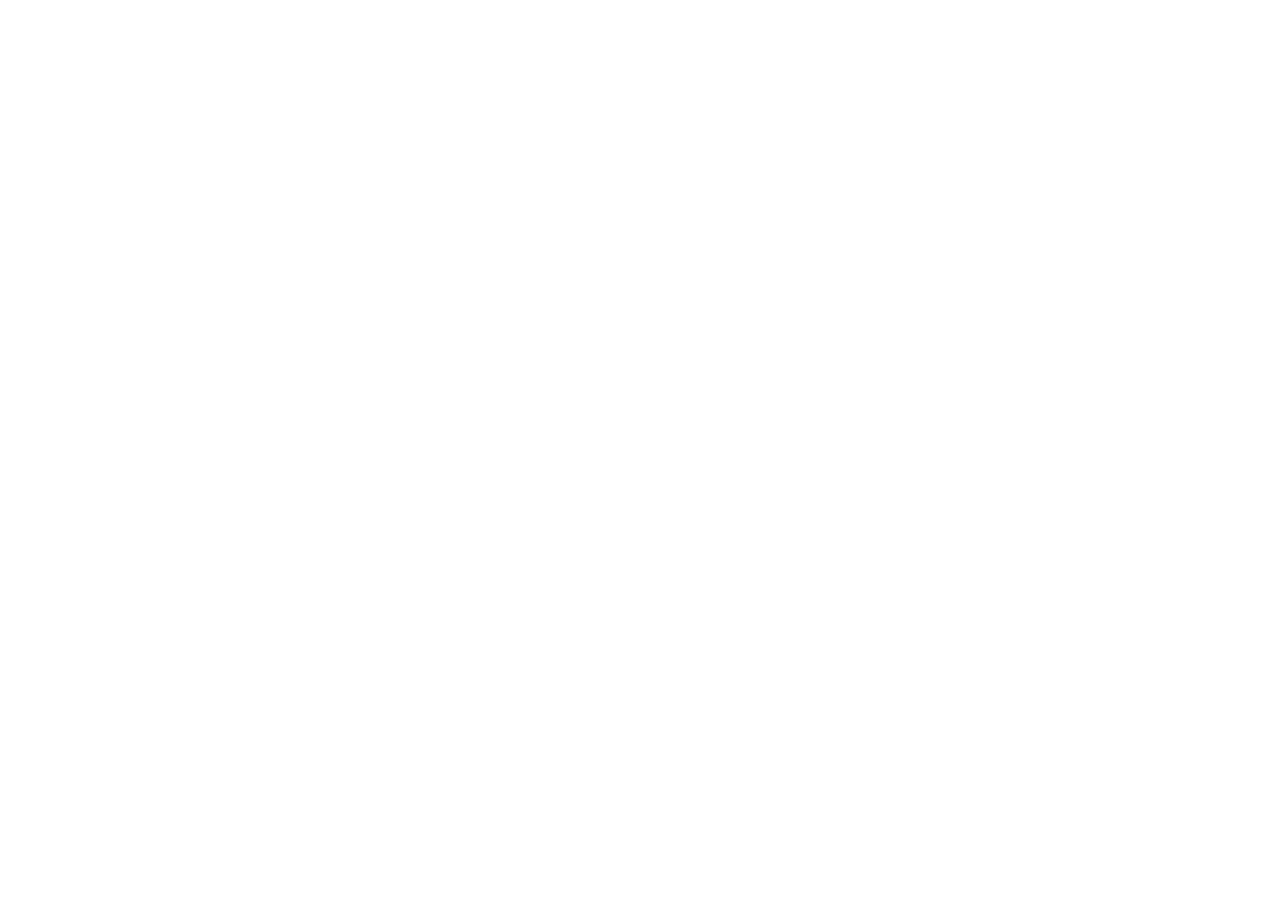
==== Async/async.html @ 361537e3 "async await" ====
<!DOCTYPE html>
<html lang="en">
<head>
    <meta charset="UTF-8">
    <meta name="viewport" content="width=device-width, initial-scale=1.0">
    <title>Async/Await</title>
</head>
<body>
    
    <script src="await.js"></script>
</body>
</html>
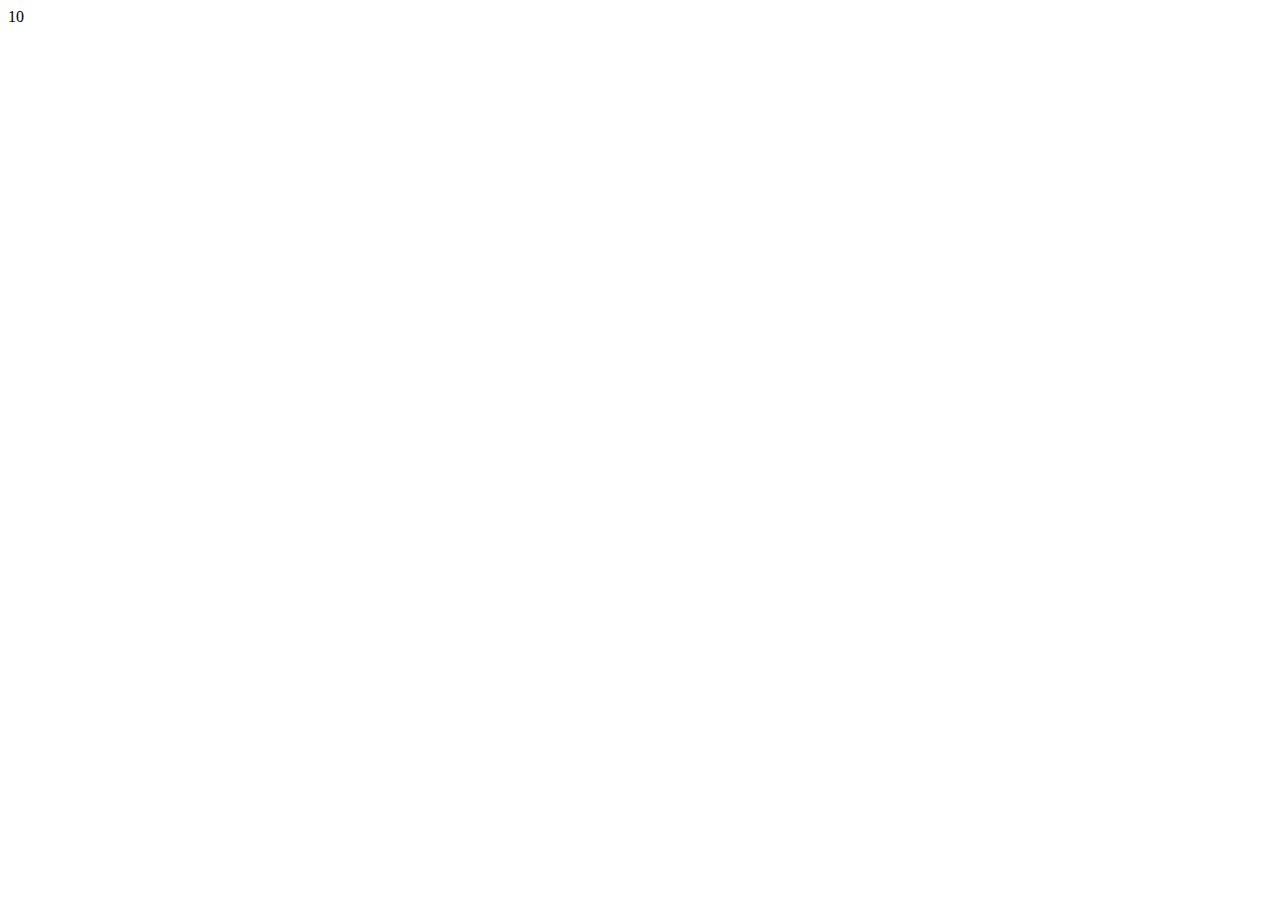
==== commit 98a2d1ed: "async await coding" ====
--- a/Async/async.html
+++ b/Async/async.html
@@ -6,7 +6,10 @@
     <title>Async/Await</title>
 </head>
 <body>
-    
+    <div id="demo">
+        Output
+    </div>
+
     <script src="await.js"></script>
 </body>
 </html>